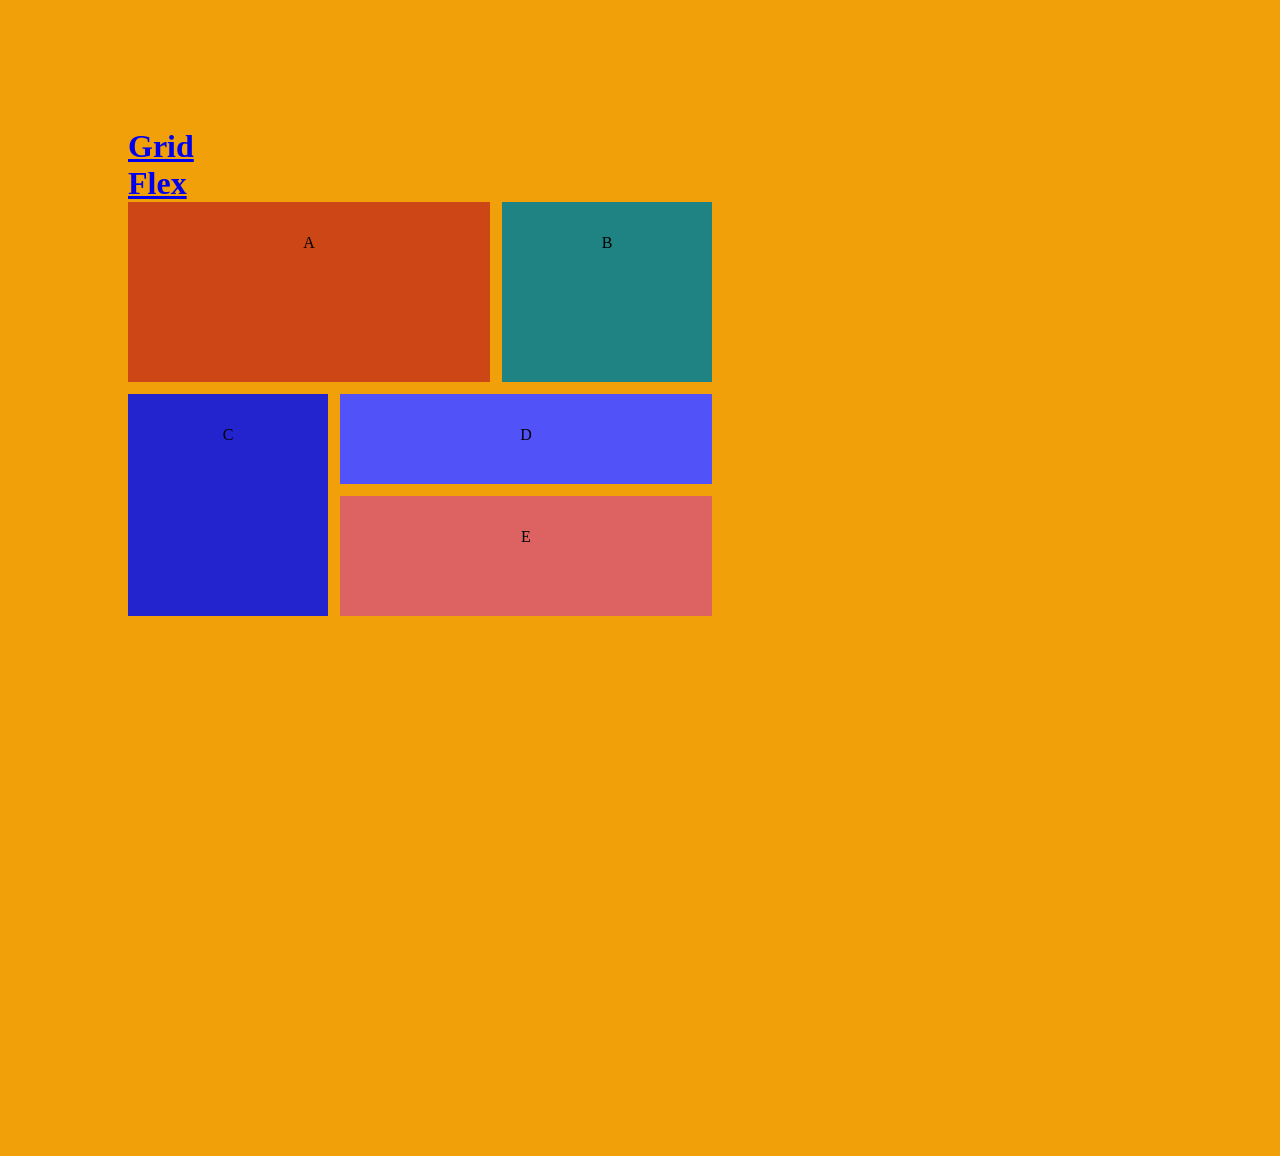
==== grid.html @ 763689f2 "Add files via upload" ====
<!DOCTYPE html>
<html lang="en">
<head>
    <meta charset="UTF-8">
    <meta http-equiv="X-UA-Compatible" content="IE=edge">
    <meta name="viewport" content="width=device-width, initial-scale=1.0">
    <title>Grid-Layout</title>
    <link rel="stylesheet" href="grid.css"/>
</head>
<header>
    <header>
        <h1> <a href="grid.html">Grid</a></h1>
        <h1> <a href="index.html">Flex</a></h1>
      </header>
</header>
<body>
    <main>
        <div class="item-a">A</div>
        <div class="item-b">B</div>
        <div class="item-c">C</div>
        <div class="item-d">D</div>
        <div class="item-e">E</div>

    
</body>
</html>
---- grid.css ----
*{
    margin: 0;
    padding: 0;
}
body{
    background-color: rgb(241, 160, 10);
    place-items: center;
    min-height: 100vh;
    margin: 10%;
    
}
main{
    display: grid;
    grid-template-areas:
    "a a b"
    "c d d"
    "c e e";
    grid-template-columns: 200px 150px 210px;
    grid-template-rows: 180px 90px 120px;
    gap: 12px;
    width: 50%;
}
main div {
    padding: 2em;
    text-align: center;
}
.item-a{
    background-color: rgb(205, 70, 21);
    grid-area: a;
}
.item-b {
    background-color: rgb(32, 131, 131);
    grid-area: b;
}
.item-c{
    background-color: rgb(36, 36, 207);
    grid-area: c;
}
.item-d {
    background-color: rgb(82, 82, 249);
    grid-area: d;
}
.item-e {
    background-color: rgb(221, 99, 99);
    grid-area: e;
}
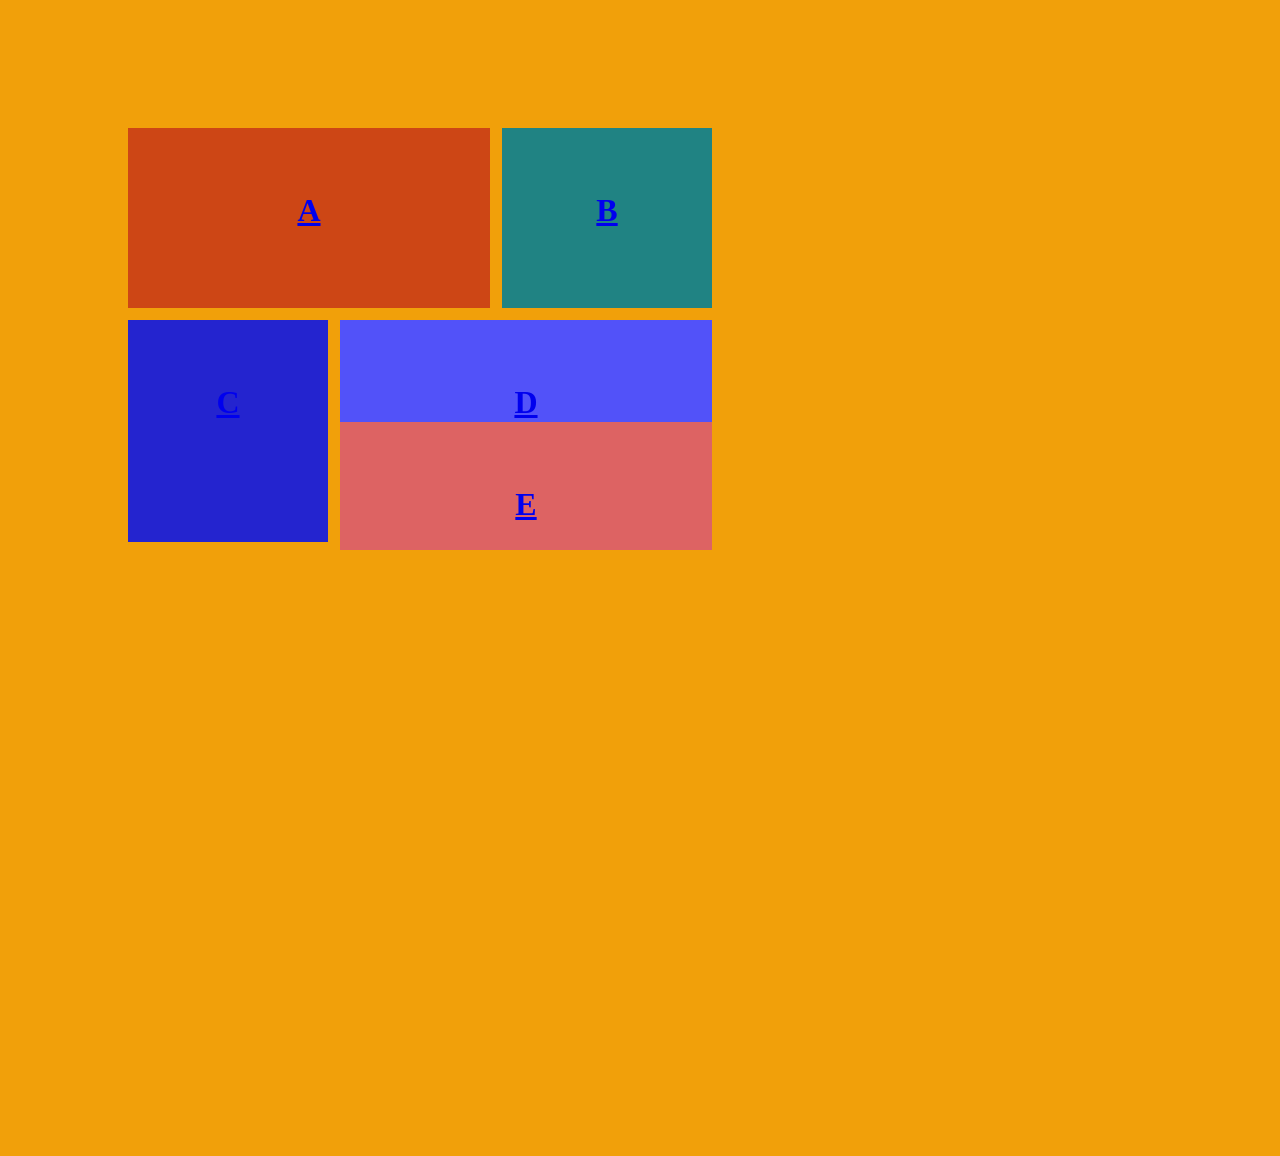
==== commit be04a0a2: "Update grid.html" ====
--- a/grid.html
+++ b/grid.html
@@ -9,10 +9,10 @@
 </head>
 <header>
     <header>
-        <h1> <a href="grid.html">Grid</a></h1>
-        <h1> <a href="index.html">Flex</a></h1>
-      </header>
-</header>
+        <h1> <a href=
+     
+
+
 <body>
     <main>
         <div class="item-a">A</div>
@@ -23,4 +23,4 @@
 
     
 </body>
-</html>+</html>
